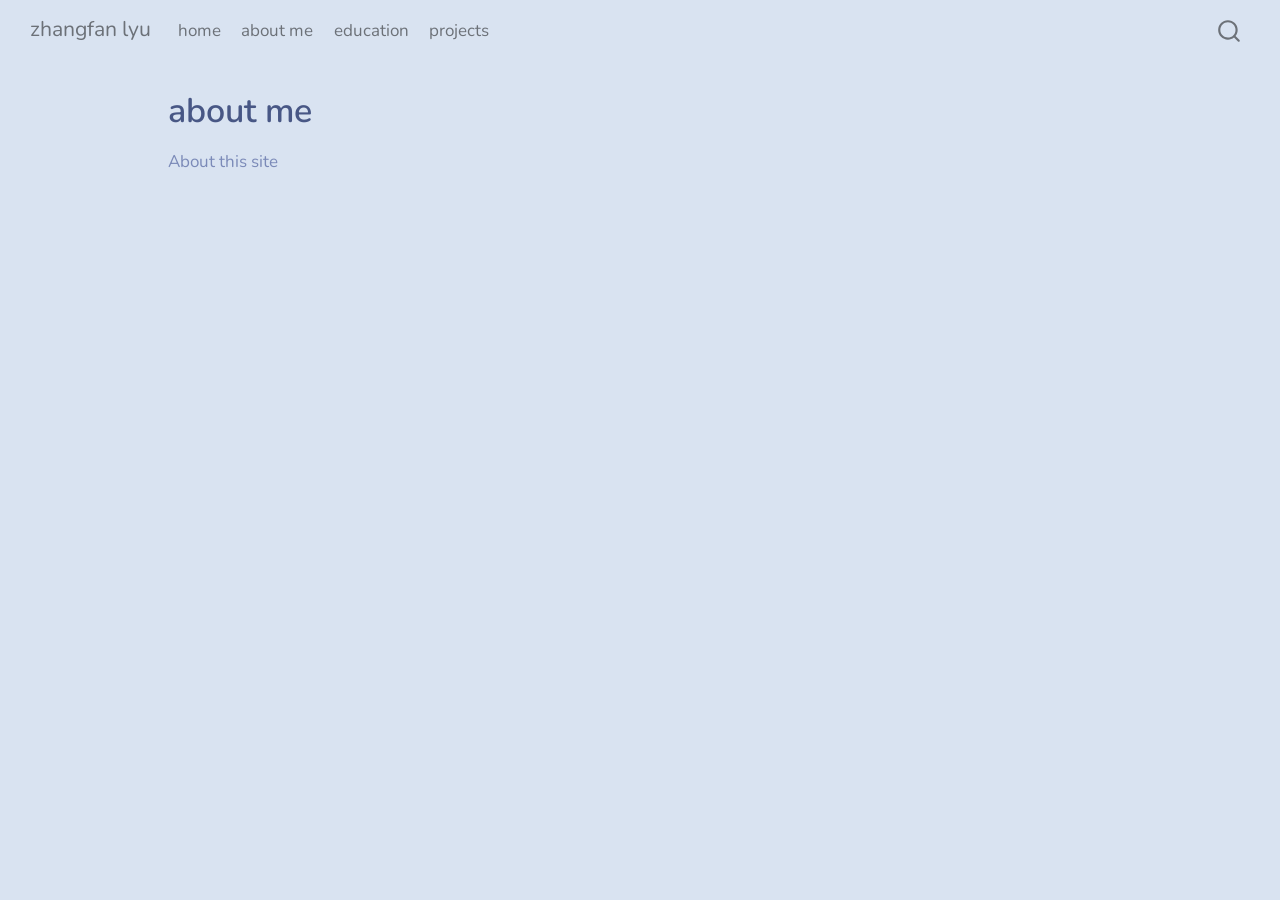
==== docs/about me.html @ 70043503 "updating website" ====
<!DOCTYPE html>
<html xmlns="http://www.w3.org/1999/xhtml" lang="en" xml:lang="en"><head>

<meta charset="utf-8">
<meta name="generator" content="quarto-1.10.18">

<meta name="viewport" content="width=device-width, initial-scale=1.0, user-scalable=yes">


<title>about me – zhangfan lyu</title>
<style>
/* Default styles provided by pandoc.
** See https://pandoc.org/MANUAL.html#variables-for-html for config info.
*/
span.smallcaps{font-variant: small-caps;}
div.columns{display: flex; gap: 1.5em;}
div.column{flex: auto;}
@media screen {
div.columns{gap: min(4vw, 1.5em);}
div.column{overflow-x: auto;}
}
div.hanging-indent{margin-left: 1.5em; text-indent: -1.5em;}
ul.task-list{list-style: none;}
ul.task-list li input[type="checkbox"] {
  width: 0.8em;
  margin: 0 0.8em 0.2em -1em; /* quarto-specific, see https://github.com/quarto-dev/quarto-cli/issues/4556 */ 
  vertical-align: middle;
}
</style>


<script src="site_libs/quarto-nav/quarto-nav.js"></script>
<script src="site_libs/quarto-nav/headroom.min.js"></script>
<script src="site_libs/clipboard/clipboard.min.js"></script>
<script src="site_libs/quarto-search/autocomplete.umd.js"></script>
<script src="site_libs/quarto-search/fuse.min.js"></script>
<script src="site_libs/quarto-search/quarto-search.js"></script>
<meta name="quarto:offset" content="./">
<script src="site_libs/quarto-html/quarto.js" type="module"></script>
<script src="site_libs/quarto-html/tabsets/tabsets.js" type="module"></script>
<script src="site_libs/quarto-html/popper.min.js"></script>
<script src="site_libs/quarto-html/tippy.umd.min.js"></script>
<script src="site_libs/quarto-html/anchor.min.js"></script>
<link href="site_libs/quarto-html/tippy.css" rel="stylesheet">
<link href="site_libs/quarto-html/quarto-syntax-highlighting-64a204ab8560d761af7679ceaba22944.css" rel="stylesheet" id="quarto-text-highlighting-styles">
<script src="site_libs/bootstrap/bootstrap.min.js"></script>
<link href="site_libs/bootstrap/bootstrap-icons.css" rel="stylesheet">
<link href="site_libs/bootstrap/bootstrap-3fd3f4189a980f87e00088e801eda988.min.css" rel="stylesheet" append-hash="true" id="quarto-bootstrap" data-mode="light">
<script id="quarto-search-options" type="application/json">{
  "location": "navbar",
  "copy-button": false,
  "collapse-after": 3,
  "panel-placement": "end",
  "type": "overlay",
  "limit": 50,
  "keyboard-shortcut": [
    "f",
    "/",
    "s"
  ],
  "show-item-context": false,
  "language": {
    "search-no-results-text": "No results",
    "search-matching-documents-text": "matching documents",
    "search-copy-link-title": "Copy link to search",
    "search-hide-matches-text": "Hide additional matches",
    "search-more-match-text": "more match in this document",
    "search-more-matches-text": "more matches in this document",
    "search-clear-button-title": "Clear",
    "search-text-placeholder": "",
    "search-detached-cancel-button-title": "Cancel",
    "search-submit-button-title": "Submit",
    "search-label": "Search"
  }
}</script>


<link rel="stylesheet" href="styles.css">
</head>

<body class="nav-fixed quarto-light">

<div id="quarto-search-results"></div>
  <header id="quarto-header" class="headroom fixed-top">
    <nav class="navbar navbar-expand-lg " data-bs-theme="dark">
      <div class="navbar-container container-fluid">
      <div class="navbar-brand-container mx-auto">
    <a class="navbar-brand" href="./index.html">
    <span class="navbar-title">zhangfan lyu</span>
    </a>
  </div>
            <div id="quarto-search" class="" title="Search"></div>
          <button class="navbar-toggler" type="button" data-bs-toggle="collapse" data-bs-target="#navbarCollapse" aria-controls="navbarCollapse" role="menu" aria-expanded="false" aria-label="Toggle navigation" onclick="if (window.quartoToggleHeadroom) { window.quartoToggleHeadroom(); }">
  <span class="navbar-toggler-icon"></span>
</button>
          <div class="collapse navbar-collapse" id="navbarCollapse">
            <ul class="navbar-nav navbar-nav-scroll me-auto">
  <li class="nav-item">
    <a class="nav-link" href="./index.html"> 
<span class="menu-text">home</span></a>
  </li>  
  <li class="nav-item">
    <a class="nav-link" href="./about.html"> 
<span class="menu-text">about me</span></a>
  </li>  
  <li class="nav-item">
    <a class="nav-link" href="./education.html"> 
<span class="menu-text">education</span></a>
  </li>  
  <li class="nav-item">
    <a class="nav-link" href="./projects.html"> 
<span class="menu-text">projects</span></a>
  </li>  
</ul>
          </div> <!-- /navcollapse -->
            <div class="quarto-navbar-tools">
</div>
      </div> <!-- /container-fluid -->
    </nav>
</header>
<!-- content -->
<div id="quarto-content" class="quarto-container page-columns page-rows-contents page-layout-article page-navbar">
<!-- sidebar -->
<!-- margin-sidebar -->
    <div id="quarto-margin-sidebar" class="sidebar margin-sidebar zindex-bottom">
        
    </div>
<!-- main -->
<main class="content" id="quarto-document-content">

<header id="title-block-header" class="quarto-title-block default">
<div class="quarto-title">
<h1 class="title">about me</h1>
</div>



<div class="quarto-title-meta">

    
  
    
  </div>
  


</header>


<p>About this site</p>



</main> <!-- /main -->
<script id="quarto-html-after-body" type="application/javascript">
  window.document.addEventListener("DOMContentLoaded", function (event) {
    const icon = "";
    const anchorJS = new window.AnchorJS();
    anchorJS.options = {
      placement: 'right',
      icon: icon
    };
    anchorJS.add('.anchored');
    const isCodeAnnotation = (el) => {
      for (const clz of el.classList) {
        if (clz.startsWith('code-annotation-')) {                     
          return true;
        }
      }
      return false;
    }
    const onCopySuccess = function(e) {
      // button target
      const button = e.trigger;
      // don't keep focus
      button.blur();
      // flash "checked"
      button.classList.add('code-copy-button-checked');
      var currentTitle = button.getAttribute("title");
      button.setAttribute("title", "Copied!");
      let tooltip;
      if (window.bootstrap) {
        button.setAttribute("data-bs-toggle", "tooltip");
        button.setAttribute("data-bs-placement", "left");
        button.setAttribute("data-bs-title", "Copied!");
        tooltip = new bootstrap.Tooltip(button, 
          { trigger: "manual", 
            customClass: "code-copy-button-tooltip",
            offset: [0, -8]});
        tooltip.show();    
      }
      setTimeout(function() {
        if (tooltip) {
          tooltip.hide();
          button.removeAttribute("data-bs-title");
          button.removeAttribute("data-bs-toggle");
          button.removeAttribute("data-bs-placement");
        }
        button.setAttribute("title", currentTitle);
        button.classList.remove('code-copy-button-checked');
      }, 1000);
      // clear code selection
      e.clearSelection();
    }
    const getTextToCopy = function(trigger) {
      const outerScaffold = trigger.parentElement.cloneNode(true);
      const codeEl = outerScaffold.querySelector('code');
      for (const childEl of codeEl.children) {
        if (isCodeAnnotation(childEl)) {
          childEl.remove();
        }
      }
      return codeEl.innerText;
    }
    const clipboard = new window.ClipboardJS('.code-copy-button:not([data-in-quarto-modal])', {
      text: getTextToCopy
    });
    clipboard.on('success', onCopySuccess);
    if (window.document.getElementById('quarto-embedded-source-code-modal')) {
      const clipboardModal = new window.ClipboardJS('.code-copy-button[data-in-quarto-modal]', {
        text: getTextToCopy,
        container: window.document.getElementById('quarto-embedded-source-code-modal')
      });
      clipboardModal.on('success', onCopySuccess);
    }
      var localhostRegex = new RegExp(/^(?:http|https):\/\/localhost\:?[0-9]*\//);
      var mailtoRegex = new RegExp(/^mailto:/);
        var filterRegex = new RegExp('/' + window.location.host + '/');
      var isInternal = (href) => {
          return filterRegex.test(href) || localhostRegex.test(href) || mailtoRegex.test(href);
      }
      // Inspect non-navigation links and adorn them if external
     var links = window.document.querySelectorAll('a[href]:not(.nav-link):not(.navbar-brand):not(.toc-action):not(.sidebar-link):not(.sidebar-item-toggle):not(.pagination-link):not(.no-external):not([aria-hidden]):not(.dropdown-item):not(.quarto-navigation-tool):not(.about-link)');
      for (var i=0; i<links.length; i++) {
        const link = links[i];
        if (!isInternal(link.href)) {
          // undo the damage that might have been done by quarto-nav.js in the case of
          // links that we want to consider external
          if (link.dataset.originalHref !== undefined) {
            link.href = link.dataset.originalHref;
          }
        }
      }
    function tippyHover(el, contentFn, onTriggerFn, onUntriggerFn) {
      const config = {
        allowHTML: true,
        maxWidth: 500,
        delay: 100,
        arrow: false,
        appendTo: function(el) {
            return el.parentElement;
        },
        interactive: true,
        interactiveBorder: 10,
        theme: 'quarto',
        placement: 'bottom-start',
      };
      if (contentFn) {
        config.content = contentFn;
      }
      if (onTriggerFn) {
        config.onTrigger = onTriggerFn;
      }
      if (onUntriggerFn) {
        config.onUntrigger = onUntriggerFn;
      }
      window.tippy(el, config); 
    }
    const noterefs = window.document.querySelectorAll('a[role="doc-noteref"]');
    for (var i=0; i<noterefs.length; i++) {
      const ref = noterefs[i];
      tippyHover(ref, function() {
        // use id or data attribute instead here
        let href = ref.getAttribute('data-footnote-href') || ref.getAttribute('href');
        try { href = new URL(href).hash; } catch {}
        const id = href.replace(/^#\/?/, "");
        const note = window.document.getElementById(id);
        if (note) {
          return note.innerHTML;
        } else {
          return "";
        }
      });
    }
    const xrefs = window.document.querySelectorAll('a.quarto-xref');
    const processXRef = (id, note) => {
      // Strip column container classes
      const stripColumnClz = (el) => {
        el.classList.remove("page-full", "page-columns");
        if (el.children) {
          for (const child of el.children) {
            stripColumnClz(child);
          }
        }
      }
      stripColumnClz(note)
      if (id === null || id.startsWith('sec-')) {
        // Special case sections, only their first couple elements
        const container = document.createElement("div");
        if (note.children && note.children.length > 2) {
          container.appendChild(note.children[0].cloneNode(true));
          for (let i = 1; i < note.children.length; i++) {
            const child = note.children[i];
            if (child.tagName === "P" && child.innerText === "") {
              continue;
            } else {
              container.appendChild(child.cloneNode(true));
              break;
            }
          }
          if (window.Quarto?.typesetMath) {
            window.Quarto.typesetMath(container);
          }
          return container.innerHTML
        } else {
          if (window.Quarto?.typesetMath) {
            window.Quarto.typesetMath(note);
          }
          return note.innerHTML;
        }
      } else {
        // Remove any anchor links if they are present
        const anchorLink = note.querySelector('a.anchorjs-link');
        if (anchorLink) {
          anchorLink.remove();
        }
        if (window.Quarto?.typesetMath) {
          window.Quarto.typesetMath(note);
        }
        if (note.classList.contains("callout")) {
          return note.outerHTML;
        } else {
          return note.innerHTML;
        }
      }
    }
    for (var i=0; i<xrefs.length; i++) {
      const xref = xrefs[i];
      tippyHover(xref, undefined, function(instance) {
        instance.disable();
        let url = xref.getAttribute('href');
        let hash = undefined; 
        if (url.startsWith('#')) {
          hash = url;
        } else {
          try { hash = new URL(url).hash; } catch {}
        }
        if (hash) {
          const id = hash.replace(/^#\/?/, "");
          const note = window.document.getElementById(id);
          if (note !== null) {
            try {
              const html = processXRef(id, note.cloneNode(true));
              instance.setContent(html);
            } finally {
              instance.enable();
              instance.show();
            }
          } else {
            // See if we can fetch this
            fetch(url.split('#')[0])
            .then(res => res.text())
            .then(html => {
              const parser = new DOMParser();
              const htmlDoc = parser.parseFromString(html, "text/html");
              const note = htmlDoc.getElementById(id);
              if (note !== null) {
                const html = processXRef(id, note);
                instance.setContent(html);
              } 
            }).finally(() => {
              instance.enable();
              instance.show();
            });
          }
        } else {
          // See if we can fetch a full url (with no hash to target)
          // This is a special case and we should probably do some content thinning / targeting
          fetch(url)
          .then(res => res.text())
          .then(html => {
            const parser = new DOMParser();
            const htmlDoc = parser.parseFromString(html, "text/html");
            const note = htmlDoc.querySelector('main.content');
            if (note !== null) {
              // This should only happen for chapter cross references
              // (since there is no id in the URL)
              // remove the first header
              if (note.children.length > 0 && note.children[0].tagName === "HEADER") {
                note.children[0].remove();
              }
              const html = processXRef(null, note);
              instance.setContent(html);
            } 
          }).finally(() => {
            instance.enable();
            instance.show();
          });
        }
      }, function(instance) {
      });
    }
        let selectedAnnoteEl;
        const selectorForAnnotation = ( cell, annotation) => {
          let cellAttr = 'data-code-cell="' + cell + '"';
          let lineAttr = 'data-code-annotation="' +  annotation + '"';
          const selector = 'span[' + cellAttr + '][' + lineAttr + ']';
          return selector;
        }
        const selectCodeLines = (annoteEl) => {
          const doc = window.document;
          const targetCell = annoteEl.getAttribute("data-target-cell");
          const targetAnnotation = annoteEl.getAttribute("data-target-annotation");
          const annoteSpan = window.document.querySelector(selectorForAnnotation(targetCell, targetAnnotation));
          const lines = annoteSpan.getAttribute("data-code-lines").split(",");
          const lineIds = lines.map((line) => {
            return targetCell + "-" + line;
          })
          let top = null;
          let height = null;
          let parent = null;
          if (lineIds.length > 0) {
              //compute the position of the single el (top and bottom and make a div)
              const el = window.document.getElementById(lineIds[0]);
              top = el.offsetTop;
              height = el.offsetHeight;
              parent = el.parentElement.parentElement;
            if (lineIds.length > 1) {
              const lastEl = window.document.getElementById(lineIds[lineIds.length - 1]);
              const bottom = lastEl.offsetTop + lastEl.offsetHeight;
              height = bottom - top;
            }
            if (top !== null && height !== null && parent !== null) {
              // cook up a div (if necessary) and position it 
              let div = window.document.getElementById("code-annotation-line-highlight");
              if (div === null) {
                div = window.document.createElement("div");
                div.setAttribute("id", "code-annotation-line-highlight");
                div.style.position = 'absolute';
                parent.appendChild(div);
              }
              div.style.top = top - 2 + "px";
              div.style.height = height + 4 + "px";
              div.style.left = 0;
              let gutterDiv = window.document.getElementById("code-annotation-line-highlight-gutter");
              if (gutterDiv === null) {
                gutterDiv = window.document.createElement("div");
                gutterDiv.setAttribute("id", "code-annotation-line-highlight-gutter");
                gutterDiv.style.position = 'absolute';
                const codeCell = window.document.getElementById(targetCell);
                const gutter = codeCell.querySelector('.code-annotation-gutter');
                gutter.appendChild(gutterDiv);
              }
              gutterDiv.style.top = top - 2 + "px";
              gutterDiv.style.height = height + 4 + "px";
            }
            selectedAnnoteEl = annoteEl;
          }
        };
        const unselectCodeLines = () => {
          const elementsIds = ["code-annotation-line-highlight", "code-annotation-line-highlight-gutter"];
          elementsIds.forEach((elId) => {
            const div = window.document.getElementById(elId);
            if (div) {
              div.remove();
            }
          });
          selectedAnnoteEl = undefined;
        };
          // Handle positioning of the toggle
      window.addEventListener(
        "resize",
        throttle(() => {
          elRect = undefined;
          if (selectedAnnoteEl) {
            selectCodeLines(selectedAnnoteEl);
          }
        }, 10)
      );
      function throttle(fn, ms) {
      let throttle = false;
      let timer;
        return (...args) => {
          if(!throttle) { // first call gets through
              fn.apply(this, args);
              throttle = true;
          } else { // all the others get throttled
              if(timer) clearTimeout(timer); // cancel #2
              timer = setTimeout(() => {
                fn.apply(this, args);
                timer = throttle = false;
              }, ms);
          }
        };
      }
        // Attach click handler to the DT
        const annoteDls = window.document.querySelectorAll('dt[data-target-cell]');
        for (const annoteDlNode of annoteDls) {
          annoteDlNode.addEventListener('click', (event) => {
            const clickedEl = event.target;
            if (clickedEl !== selectedAnnoteEl) {
              unselectCodeLines();
              const activeEl = window.document.querySelector('dt[data-target-cell].code-annotation-active');
              if (activeEl) {
                activeEl.classList.remove('code-annotation-active');
              }
              selectCodeLines(clickedEl);
              clickedEl.classList.add('code-annotation-active');
            } else {
              // Unselect the line
              unselectCodeLines();
              clickedEl.classList.remove('code-annotation-active');
            }
          });
        }
    const findCites = (el) => {
      const parentEl = el.parentElement;
      if (parentEl) {
        const cites = parentEl.dataset.cites;
        if (cites) {
          return {
            el,
            cites: cites.split(' ')
          };
        } else {
          return findCites(el.parentElement)
        }
      } else {
        return undefined;
      }
    };
    var bibliorefs = window.document.querySelectorAll('a[role="doc-biblioref"]');
    for (var i=0; i<bibliorefs.length; i++) {
      const ref = bibliorefs[i];
      const citeInfo = findCites(ref);
      if (citeInfo) {
        tippyHover(citeInfo.el, function() {
          var popup = window.document.createElement('div');
          citeInfo.cites.forEach(function(cite) {
            var citeDiv = window.document.createElement('div');
            citeDiv.classList.add('hanging-indent');
            citeDiv.classList.add('csl-entry');
            var biblioDiv = window.document.getElementById('ref-' + cite);
            if (biblioDiv) {
              citeDiv.innerHTML = biblioDiv.innerHTML;
            }
            popup.appendChild(citeDiv);
          });
          return popup.innerHTML;
        });
      }
    }
  });
  </script>
</div> <!-- /content -->




</body></html>
---- docs/site_libs/quarto-html/tippy.css ----
.tippy-box[data-animation=fade][data-state=hidden]{opacity:0}[data-tippy-root]{max-width:calc(100vw - 10px)}.tippy-box{position:relative;background-color:#333;color:#fff;border-radius:4px;font-size:14px;line-height:1.4;white-space:normal;outline:0;transition-property:transform,visibility,opacity}.tippy-box[data-placement^=top]>.tippy-arrow{bottom:0}.tippy-box[data-placement^=top]>.tippy-arrow:before{bottom:-7px;left:0;border-width:8px 8px 0;border-top-color:initial;transform-origin:center top}.tippy-box[data-placement^=bottom]>.tippy-arrow{top:0}.tippy-box[data-placement^=bottom]>.tippy-arrow:before{top:-7px;left:0;border-width:0 8px 8px;border-bottom-color:initial;transform-origin:center bottom}.tippy-box[data-placement^=left]>.tippy-arrow{right:0}.tippy-box[data-placement^=left]>.tippy-arrow:before{border-width:8px 0 8px 8px;border-left-color:initial;right:-7px;transform-origin:center left}.tippy-box[data-placement^=right]>.tippy-arrow{left:0}.tippy-box[data-placement^=right]>.tippy-arrow:before{left:-7px;border-width:8px 8px 8px 0;border-right-color:initial;transform-origin:center right}.tippy-box[data-inertia][data-state=visible]{transition-timing-function:cubic-bezier(.54,1.5,.38,1.11)}.tippy-arrow{width:16px;height:16px;color:#333}.tippy-arrow:before{content:"";position:absolute;border-color:transparent;border-style:solid}.tippy-content{position:relative;padding:5px 9px;z-index:1}
---- docs/site_libs/quarto-html/quarto-syntax-highlighting-64a204ab8560d761af7679ceaba22944.css ----
/* quarto syntax highlight colors */
:root {
  --quarto-hl-ot-color: #003B4F;
  --quarto-hl-at-color: #657422;
  --quarto-hl-ss-color: #20794D;
  --quarto-hl-an-color: #5E5E5E;
  --quarto-hl-fu-color: #4758AB;
  --quarto-hl-st-color: #20794D;
  --quarto-hl-cf-color: #003B4F;
  --quarto-hl-op-color: #5E5E5E;
  --quarto-hl-er-color: #AD0000;
  --quarto-hl-bn-color: #AD0000;
  --quarto-hl-al-color: #AD0000;
  --quarto-hl-va-color: #111111;
  --quarto-hl-bu-color: inherit;
  --quarto-hl-ex-color: inherit;
  --quarto-hl-pp-color: #AD0000;
  --quarto-hl-in-color: #5E5E5E;
  --quarto-hl-vs-color: #20794D;
  --quarto-hl-wa-color: #5E5E5E;
  --quarto-hl-do-color: #5E5E5E;
  --quarto-hl-im-color: #00769E;
  --quarto-hl-ch-color: #20794D;
  --quarto-hl-dt-color: #AD0000;
  --quarto-hl-fl-color: #AD0000;
  --quarto-hl-co-color: #5E5E5E;
  --quarto-hl-cv-color: #5E5E5E;
  --quarto-hl-cn-color: #8f5902;
  --quarto-hl-sc-color: #5E5E5E;
  --quarto-hl-dv-color: #AD0000;
  --quarto-hl-kw-color: #003B4F;
}

/* other quarto variables */
:root {
  --quarto-font-monospace: SFMono-Regular, Menlo, Monaco, Consolas, "Liberation Mono", "Courier New", monospace;
}

/* syntax highlight based on Pandoc's rules */
pre > code.sourceCode > span {
  color: #003B4F;
}

code.sourceCode > span {
  color: #003B4F;
}

div.sourceCode,
div.sourceCode pre.sourceCode {
  color: #003B4F;
}

/* Normal */
code span {
  color: #003B4F;
}

/* Alert */
code span.al {
  color: #AD0000;
  font-style: inherit;
}

/* Annotation */
code span.an {
  color: #5E5E5E;
  font-style: inherit;
}

/* Attribute */
code span.at {
  color: #657422;
  font-style: inherit;
}

/* BaseN */
code span.bn {
  color: #AD0000;
  font-style: inherit;
}

/* BuiltIn */
code span.bu {
  font-style: inherit;
}

/* ControlFlow */
code span.cf {
  color: #003B4F;
  font-weight: bold;
  font-style: inherit;
}

/* Char */
code span.ch {
  color: #20794D;
  font-style: inherit;
}

/* Constant */
code span.cn {
  color: #8f5902;
  font-style: inherit;
}

/* Comment */
code span.co {
  color: #5E5E5E;
  font-style: inherit;
}

/* CommentVar */
code span.cv {
  color: #5E5E5E;
  font-style: italic;
}

/* Documentation */
code span.do {
  color: #5E5E5E;
  font-style: italic;
}

/* DataType */
code span.dt {
  color: #AD0000;
  font-style: inherit;
}

/* DecVal */
code span.dv {
  color: #AD0000;
  font-style: inherit;
}

/* Error */
code span.er {
  color: #AD0000;
  font-style: inherit;
}

/* Extension */
code span.ex {
  font-style: inherit;
}

/* Float */
code span.fl {
  color: #AD0000;
  font-style: inherit;
}

/* Function */
code span.fu {
  color: #4758AB;
  font-style: inherit;
}

/* Import */
code span.im {
  color: #00769E;
  font-style: inherit;
}

/* Information */
code span.in {
  color: #5E5E5E;
  font-style: inherit;
}

/* Keyword */
code span.kw {
  color: #003B4F;
  font-weight: bold;
  font-style: inherit;
}

/* Operator */
code span.op {
  color: #5E5E5E;
  font-style: inherit;
}

/* Other */
code span.ot {
  color: #003B4F;
  font-style: inherit;
}

/* Preprocessor */
code span.pp {
  color: #AD0000;
  font-style: inherit;
}

/* SpecialChar */
code span.sc {
  color: #5E5E5E;
  font-style: inherit;
}

/* SpecialString */
code span.ss {
  color: #20794D;
  font-style: inherit;
}

/* String */
code span.st {
  color: #20794D;
  font-style: inherit;
}

/* Variable */
code span.va {
  color: #111111;
  font-style: inherit;
}

/* VerbatimString */
code span.vs {
  color: #20794D;
  font-style: inherit;
}

/* Warning */
code span.wa {
  color: #5E5E5E;
  font-style: italic;
}

.prevent-inlining {
  content: "</";
}

/*# sourceMappingURL=9d8d5bb603a83b8298b89080a598c93b.css.map */
---- docs/styles.css ----
/* css styles */
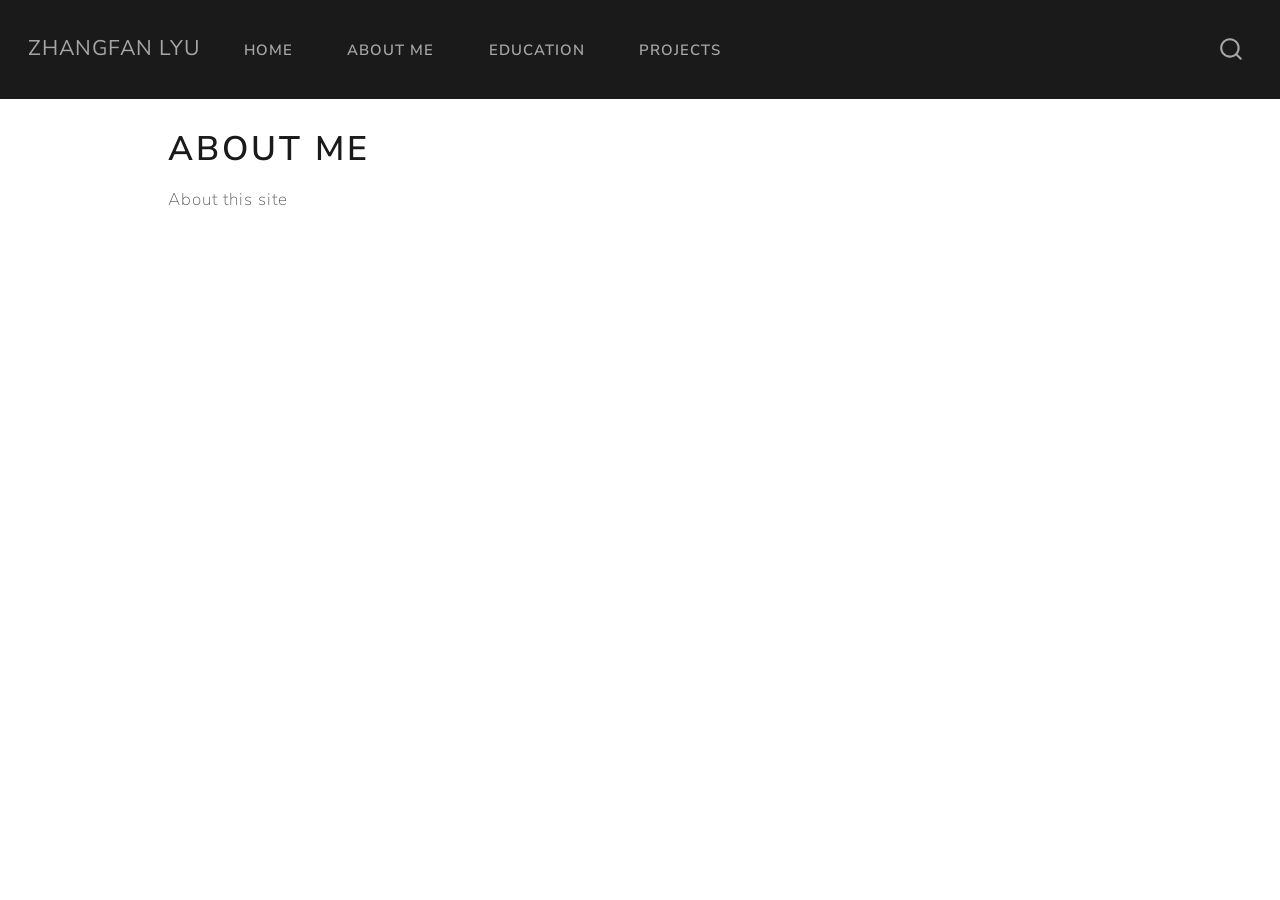
==== commit 0b6d82d5: "changing theme" ====
--- a/docs/about me.html
+++ b/docs/about me.html
@@ -45,7 +45,7 @@
 <link href="site_libs/quarto-html/quarto-syntax-highlighting-64a204ab8560d761af7679ceaba22944.css" rel="stylesheet" id="quarto-text-highlighting-styles">
 <script src="site_libs/bootstrap/bootstrap.min.js"></script>
 <link href="site_libs/bootstrap/bootstrap-icons.css" rel="stylesheet">
-<link href="site_libs/bootstrap/bootstrap-3fd3f4189a980f87e00088e801eda988.min.css" rel="stylesheet" append-hash="true" id="quarto-bootstrap" data-mode="light">
+<link href="site_libs/bootstrap/bootstrap-b0ee52e4dc8db0fb1c3a6dbd8a6b6139.min.css" rel="stylesheet" append-hash="true" id="quarto-bootstrap" data-mode="light">
 <script id="quarto-search-options" type="application/json">{
   "location": "navbar",
   "copy-button": false,
